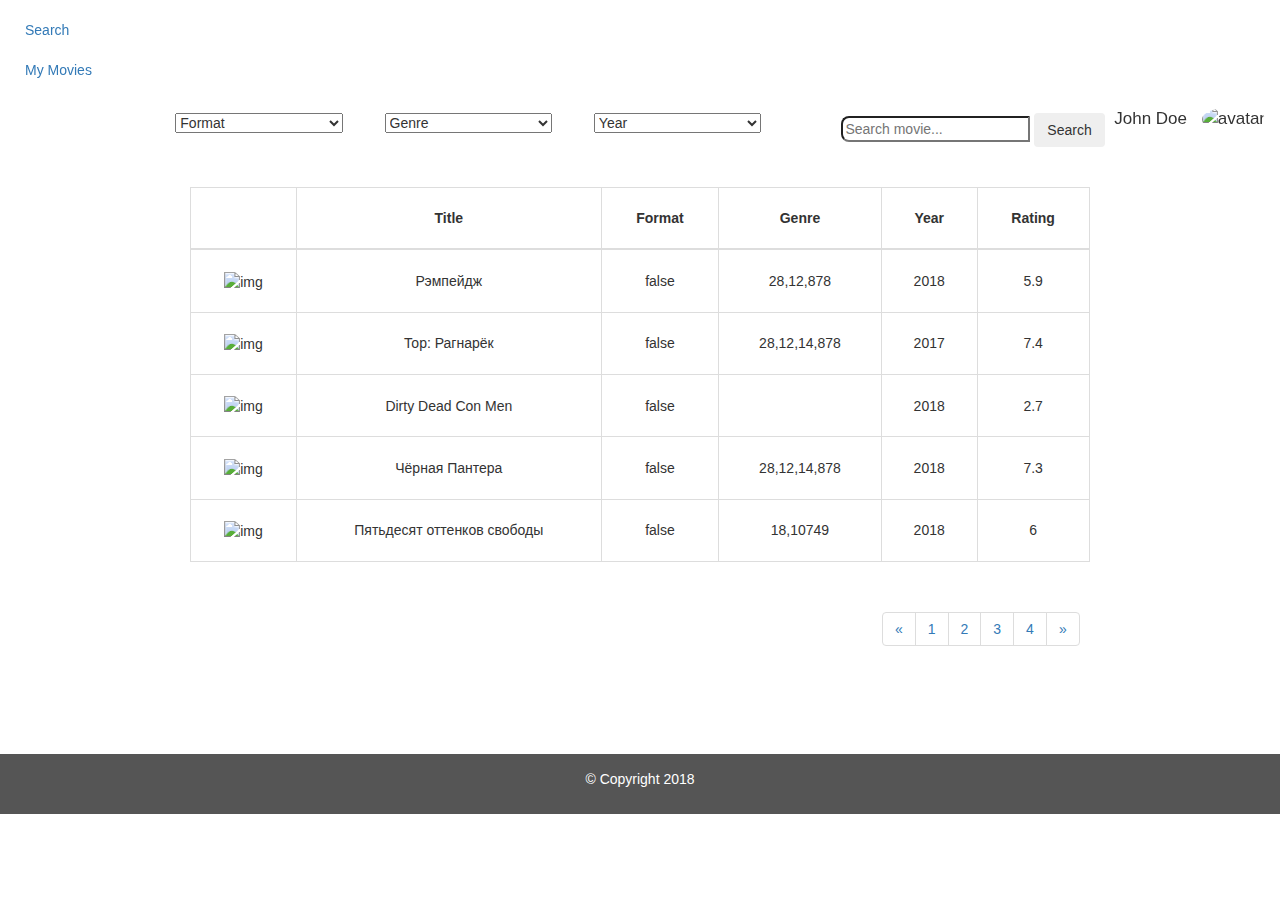
==== index.html @ fcc1de5f "Add existing file" ====
<!DOCTYPE html>
<html lang="ru" >

<head>
  <meta charset="UTF-8">
  <title>Movie</title>

  <link rel='stylesheet prefetch' href='https://maxcdn.bootstrapcdn.com/bootstrap/3.3.6/css/bootstrap.min.css'>
  <link rel='stylesheet prefetch' href='https://netdna.bootstrapcdn.com/twitter-bootstrap/2.3.2/css/bootstrap-combined.min.css'>
  <link rel="stylesheet" href="https://cdnjs.cloudflare.com/ajax/libs/font-awesome/4.7.0/css/font-awesome.min.css">
  <link rel="stylesheet" href="css/my-movies.css">
  <script type="text/javascript" src="index.js"></script>
  <script data-main="index" src="require.js"></script>
  
</head>

<body>

  <div class="navbar navbar-fixed-top">
    <div class="navbar-inner">
      <ul class="nav">
        <li class="active" onclick="openSearch()" id="linkSearch"><a>Search</a></li>
        <li onclick="openMyMovies()" id="linkMyMovie"><a>My Movies</a></li>
      </ul>
      <div class="navbar-text pull-right user-login">
        John Doe
        <img class="user-photo img-circle" alt="avatar" src="https://info-hit.ru/upload/resize_cache/iblock/695/50_50_2/khokhlov_sergey.jpg" />
      </div>
    </div>
  </div>

  <div class="mandatory-1"></div>
  <div class="container container-fluid" id="main">

  </div>

  <footer class="container-fluid text-center">
    <p>&copy; Copyright 2018</p>
  </footer>
  <script>
    window.onload = openSearch();
  </script>
</body>
</html>
---- css/my-movies.css ----
@media only screen and (min-width: 985px) {
  .mandatory-1,
  .mandatory-2,
  .content {
    padding: 2.7em;
  }
}

.user-photo {
  max-height: 58px;
  width: auto;
  border-radius: 50%;
  margin-top: 0px;
  margin-left: 10px;
}

.nav {
  padding: 10px;
}

select {
  width: 18%;
  margin-right: 3em;
}

.table-movies td {
  text-align: center;
}

.table-movies th {
  text-align: center;
}

.table-movies {
  margin-top: 40px;
  margin-bottom: 20px;
  width: 100%;
}

button:hover {
  box-shadow: 0 0 4px rgba(3, 3, 3, 0.8);
  opacity: 0.9;
}

.input-append {
  float: right;
}

.input-append input {
  border-radius: 8px 0 0 8px;
  height: initial;
}

.table-movies,
.form-inline,
.paginator {
  text-align: center;
}

.user-login {
  margin-top: 0px;
  padding-top: 7px;
  padding-bottom: 0px;
  font-size: 17px;
}

.caption-text {
  width: auto;
}

.filter a {
  padding: 5px;
  font-size: 18px;
}

.vcenter {
  display: inline-block;
  vertical-align: middle;
  float: none;
}

.img-movie {
  background-color: red;
}

.table-each-movie {
  border: 1px dashed;
  margin-top: 40px;
  font-size: 15px;
  background-color: #e2e7ea;
}

.checked {
  color: orange;
}

table td, th {
  padding: 20px;
}

.table-each-movie a {
  text-decoration: underline;
}

.table-each-movie td p {
  text-indent: 1.5em;
  line-height: 1.5;
  text-align: justify;
}

.datetime {
  margin-top: 10px;
  margin-right: 10%;
}

.rating-star {
  margin-right: 10%;
}

footer {
  background-color: #555;
  color: white;
  padding: 15px;
  margin-top: 40px;
}
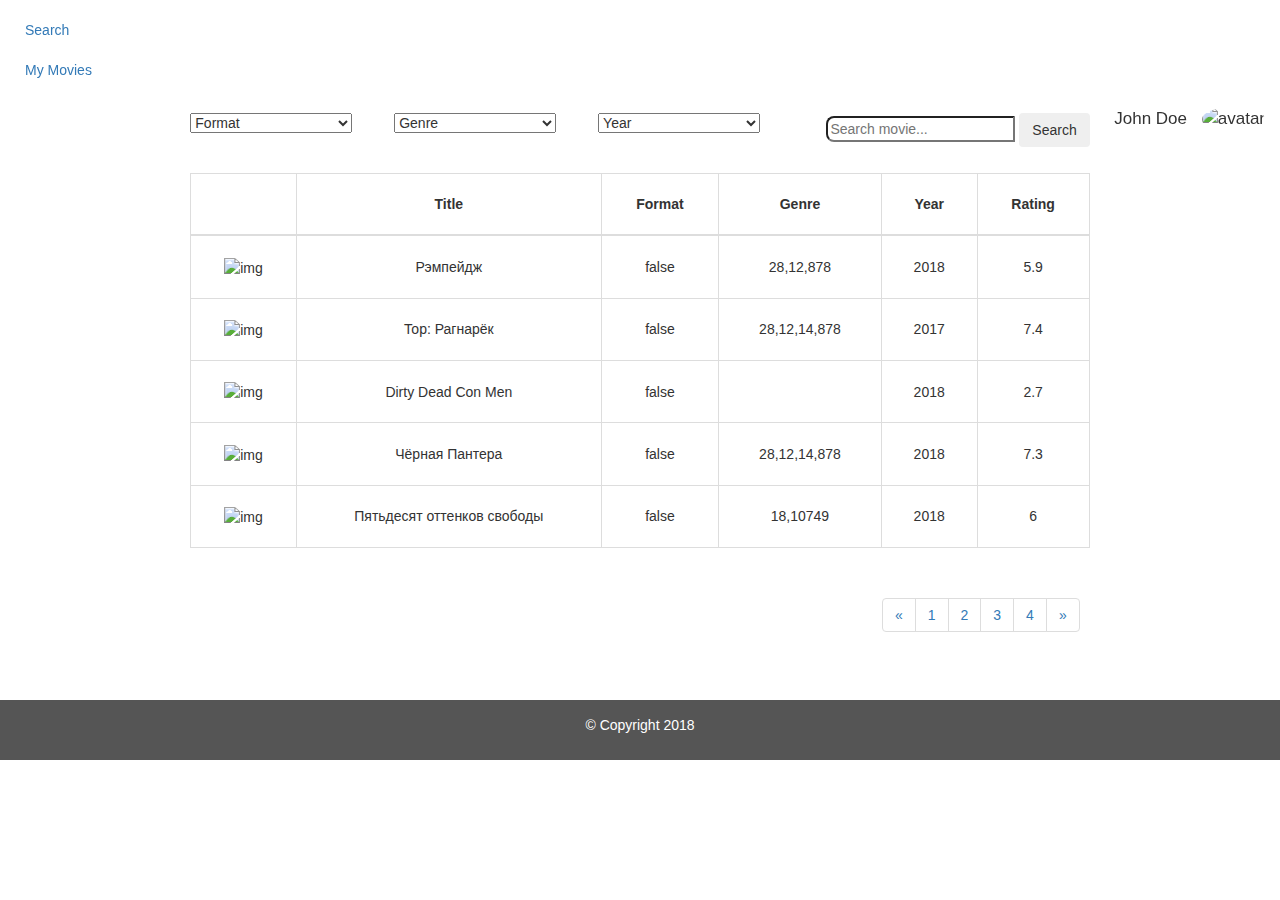
==== commit 40185135: "fix position of table and some changes in style" ====
--- a/index.html
+++ b/index.html
@@ -8,9 +8,8 @@
   <link rel='stylesheet prefetch' href='https://maxcdn.bootstrapcdn.com/bootstrap/3.3.6/css/bootstrap.min.css'>
   <link rel='stylesheet prefetch' href='https://netdna.bootstrapcdn.com/twitter-bootstrap/2.3.2/css/bootstrap-combined.min.css'>
   <link rel="stylesheet" href="https://cdnjs.cloudflare.com/ajax/libs/font-awesome/4.7.0/css/font-awesome.min.css">
-  <link rel="stylesheet" href="css/my-movies.css">
+  <link rel="stylesheet" href="css/style.css">
   <script type="text/javascript" src="index.js"></script>
-  <script data-main="index" src="require.js"></script>
   
 </head>
 
@@ -34,7 +33,7 @@
 
   </div>
 
-  <footer class="container-fluid text-center">
+  <footer class="container-fluid text-center" id="footer">
     <p>&copy; Copyright 2018</p>
   </footer>
   <script>
--- a/css/style.css
+++ b/css/style.css
@@ -0,0 +1,131 @@
+@media only screen and (min-width: 985px) {
+  .mandatory-1,
+  .mandatory-2,
+  .content {
+    padding: 2.7em;
+    /* padding-top: 3em; */
+  }
+}
+
+.user-photo {
+  max-height: 58px;
+  width: auto;
+  border-radius: 50%;
+  margin-top: 0px;
+  margin-left: 10px;
+}
+
+.nav {
+  padding: 10px;
+  margin-bottom: 0px;
+}
+
+select {
+  width: 18%;
+  margin-right: 3em;
+}
+
+.table-movies td {
+  text-align: center;
+}
+
+.table-movies th {
+  text-align: center;
+}
+
+.table-movies {
+  margin-top: 40px;
+  margin-bottom: 20px;
+  width: 100%;
+}
+
+button:hover {
+  box-shadow: 0 0 4px rgba(3, 3, 3, 0.8);
+  opacity: 0.9;
+}
+
+.input-append {
+  float: right;
+}
+
+.input-append input {
+  border-radius: 8px 0 0 8px;
+  height: initial;
+}
+
+.table-movies,
+.form-inline,
+.paginator {
+  text-align: center;
+}
+
+.user-login {
+  margin-top: 0px;
+  padding-top: 7px;
+  padding-bottom: 0px;
+  font-size: 17px;
+}
+
+.caption-text {
+  width: auto;
+}
+
+.filter a {
+  padding: 5px;
+  font-size: 18px;
+}
+
+.vcenter {
+  display: inline-block;
+  vertical-align: middle;
+  float: none;
+}
+
+.img-movie {
+  background-color: red;
+}
+
+.table-each-movie {
+  border: 1px dashed;
+  margin-top: 40px;
+  font-size: 15px;
+  background-color: #e2e7ea;
+}
+
+.checked {
+  color: orange;
+}
+
+table td, th {
+  padding: 20px;
+}
+
+.table-each-movie a {
+  text-decoration: underline;
+}
+
+.table-each-movie td p {
+  text-indent: 1.5em;
+  line-height: 1.5;
+  text-align: justify;
+}
+
+.datetime {
+  margin-top: 10px;
+  margin-right: 10%;
+}
+
+.rating-star {
+  margin-right: 10%;
+}
+
+footer {
+  background-color: #555;
+  color: white;
+  padding: 15px;
+  /* margin-top: 20px; */
+}
+
+/* .caption {
+  margin-top: 30px;
+} */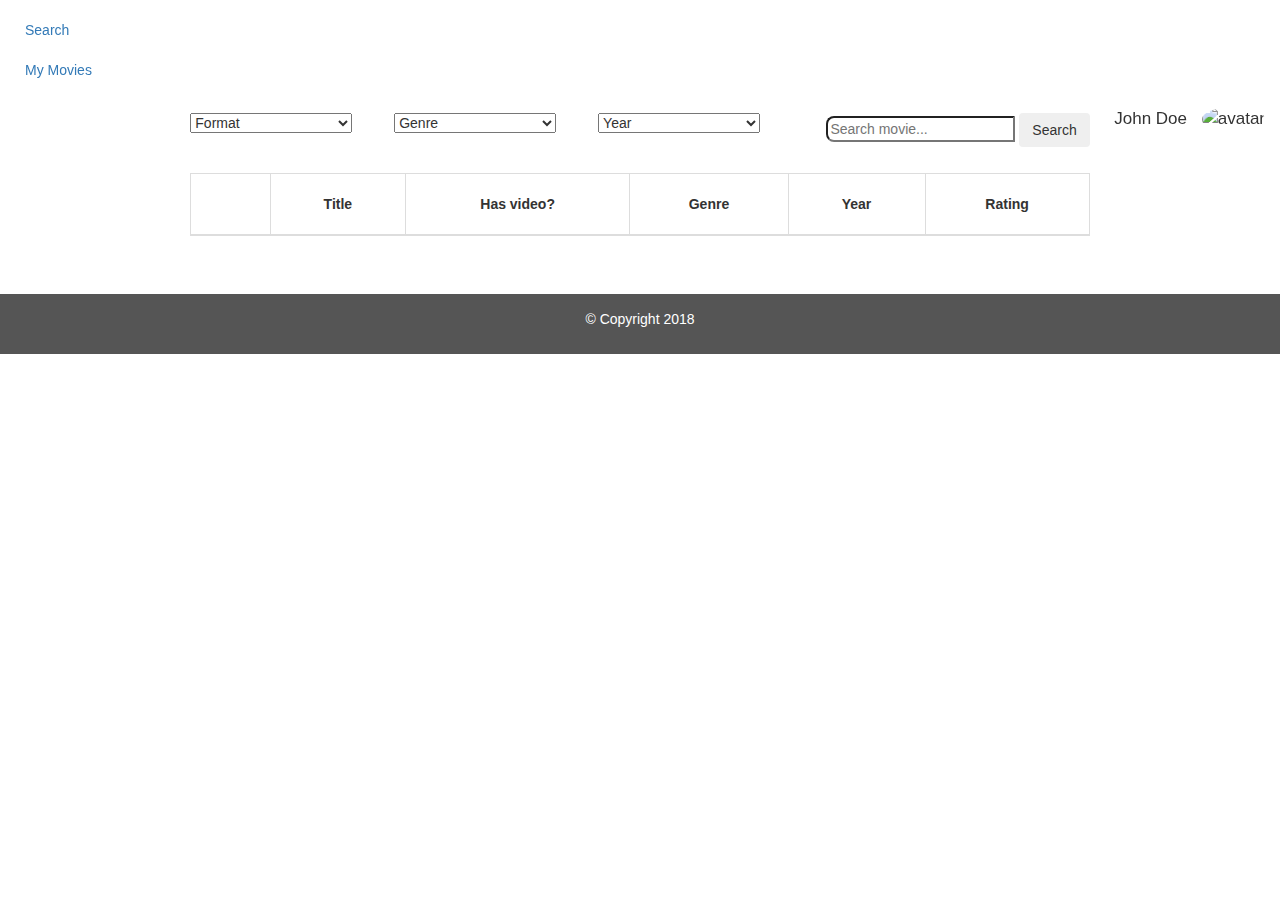
==== commit c4f8b4c8: "axios on search & genres" ====
--- a/index.html
+++ b/index.html
@@ -9,6 +9,7 @@
   <link rel='stylesheet prefetch' href='https://netdna.bootstrapcdn.com/twitter-bootstrap/2.3.2/css/bootstrap-combined.min.css'>
   <link rel="stylesheet" href="https://cdnjs.cloudflare.com/ajax/libs/font-awesome/4.7.0/css/font-awesome.min.css">
   <link rel="stylesheet" href="css/style.css">
+  <script src="https://unpkg.com/axios/dist/axios.min.js"></script>
   <script type="text/javascript" src="index.js"></script>
   
 </head>
